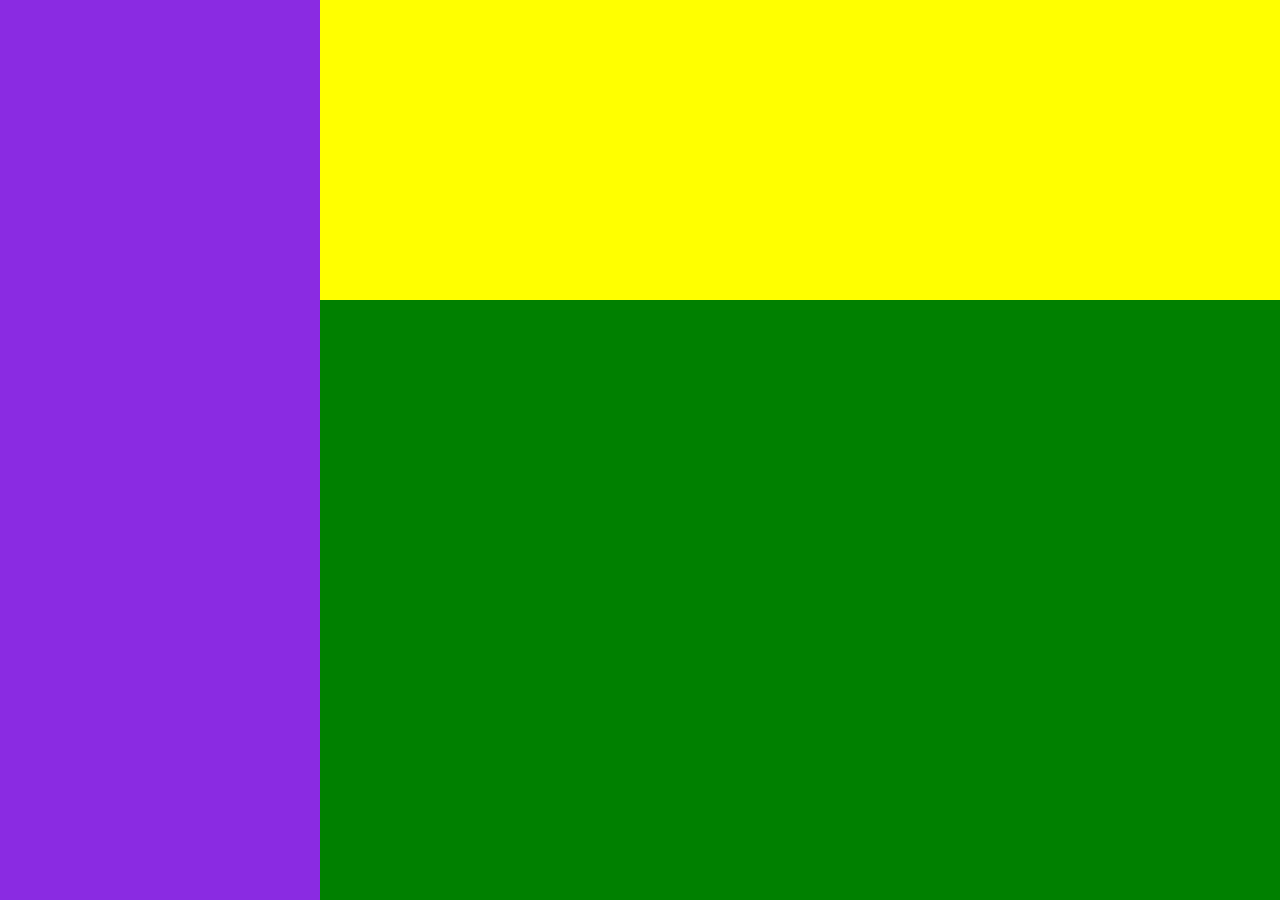
==== index.html @ a50f31bd "Course allocation system" ====
<!DOCTYPE html>
<html lang="en">

<head>
    <meta charset="UTF-8">
    <meta http-equiv="X-UA-Compatible" content="IE=edge">
    <meta name="viewport" content="width=device-width, initial-scale=1.0">
    <link rel="stylesheet" href="./css/style.css">
    <script defer src="./scripts/script.js"></script>
    <title>Course allocation system</title>
</head>

<body>
    <div class="header"></div>
    <div class="side-bar"></div>
    <div class="main-content"></div>
</body>

</html>
---- css/style.css ----
* {
    margin: 0;
    padding: 0;
    box-sizing: border-box;
}

body {
    display: grid;
    grid-template-columns: 1fr 3fr;
    grid-template-rows: repeat(4, 1fr);
    height: 100vh;
}

.side-bar {
    grid-column: 1/2;
    grid-row: 1/4;
    background-color: blueviolet;
    height: 100vh;
}

.header {
    grid-column: 2/3;
    grid-row: 1/2;
    background: yellow;
}

.main-content {
    grid-column: 2/3;
    grid-row: 2/4;
    background: green;
}
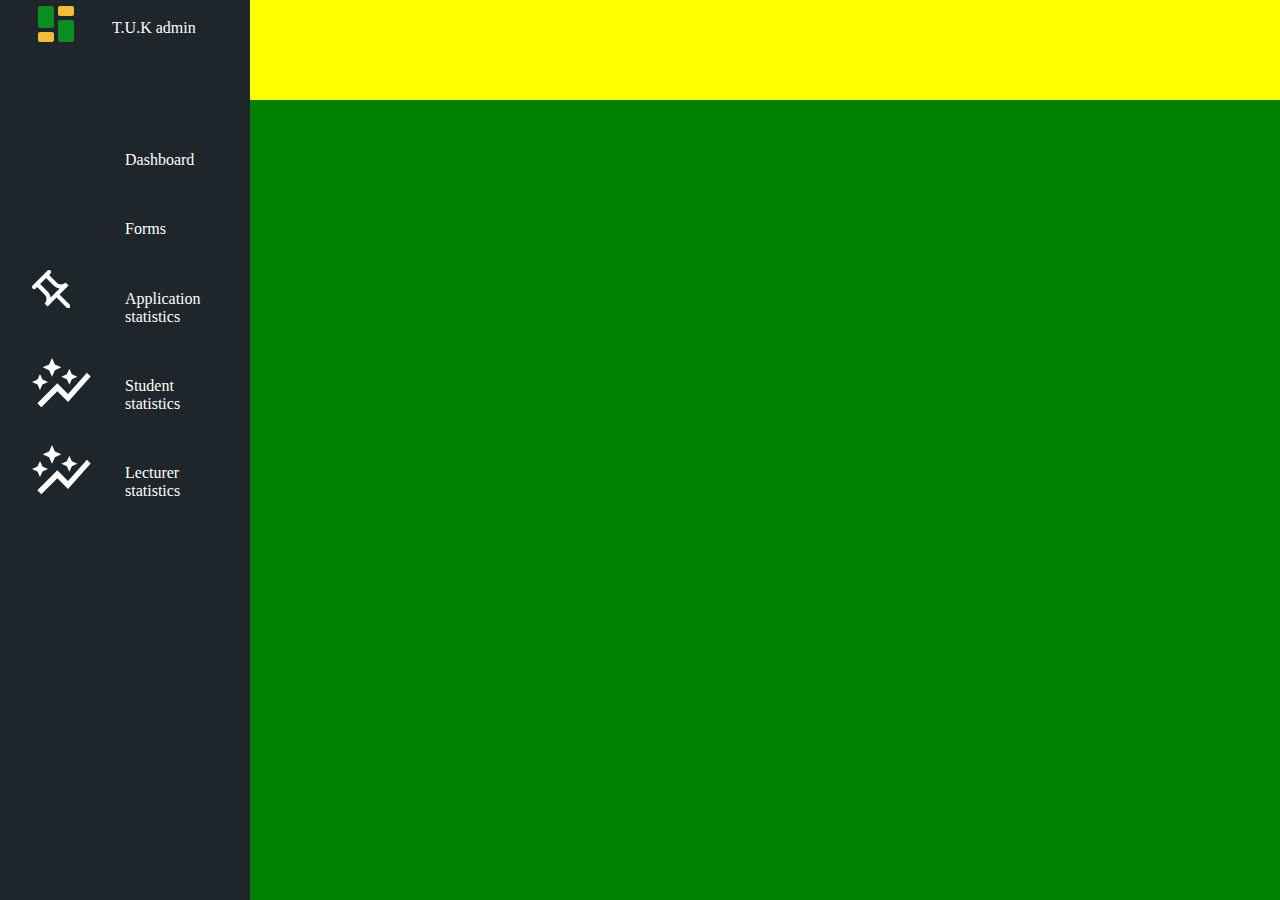
==== commit 9e525d55: "Course allocation system" ====
--- a/index.html
+++ b/index.html
@@ -12,7 +12,38 @@
 
 <body>
     <div class="header"></div>
-    <div class="side-bar"></div>
+    <div class="side-bar">
+        <div class="side-bar-header">
+            <div>
+                <img src="./assets/icons/icons8-dashboard-layout-48.png" alt="">
+            </div>
+            <div class="text">T.U.K admin</div>
+        </div>
+        <div class="side-bar-contents">
+            <div>
+                <img src="./assets/icons/dashboard-solid-48.png" alt="">
+            </div>
+            <div class="text">Dashboard</div>
+            <div>
+                <img src="./assets/icons/form.svg" alt="">
+            </div>
+            <div class="text">Forms</div>
+            <div>
+                <img src="./assets/icons/pin.svg" alt="">
+            </div>
+            <div class="text">Application statistics</div>
+            <div>
+                <img src="./assets/icons/stats.svg" alt="">
+            </div>
+            <div class="text">Student statistics</div>
+            <div>
+                <img src="./assets/icons/stats.svg" alt="">
+            </div>
+            <div class="text">Lecturer statistics</div>
+        </div>
+    </div>
+
+    </div>
     <div class="main-content"></div>
 </body>
 
--- a/css/style.css
+++ b/css/style.css
@@ -6,16 +6,30 @@
 
 body {
     display: grid;
-    grid-template-columns: 1fr 3fr;
-    grid-template-rows: repeat(4, 1fr);
+    grid-template-columns: 250px 3fr;
+    grid-template-rows: 100px repeat(3, 1fr);
     height: 100vh;
 }
 
 .side-bar {
     grid-column: 1/2;
     grid-row: 1/4;
-    background-color: blueviolet;
+    background-color: #1E252B;
     height: 100vh;
+}
+
+.side-bar-contents {
+    display: grid;
+    grid-template-columns: repeat(2, 1fr);
+    padding-top: 5rem;
+    padding-inline: 2rem;
+    row-gap: 2rem;
+}
+
+.side-bar-header {
+    display: flex;
+    gap: 2rem;
+    margin-left: 2rem;
 }
 
 .header {
@@ -28,4 +42,9 @@
     grid-column: 2/3;
     grid-row: 2/4;
     background: green;
+}
+
+.text {
+    color: #fff;
+    margin-top: 1.2rem;
 }